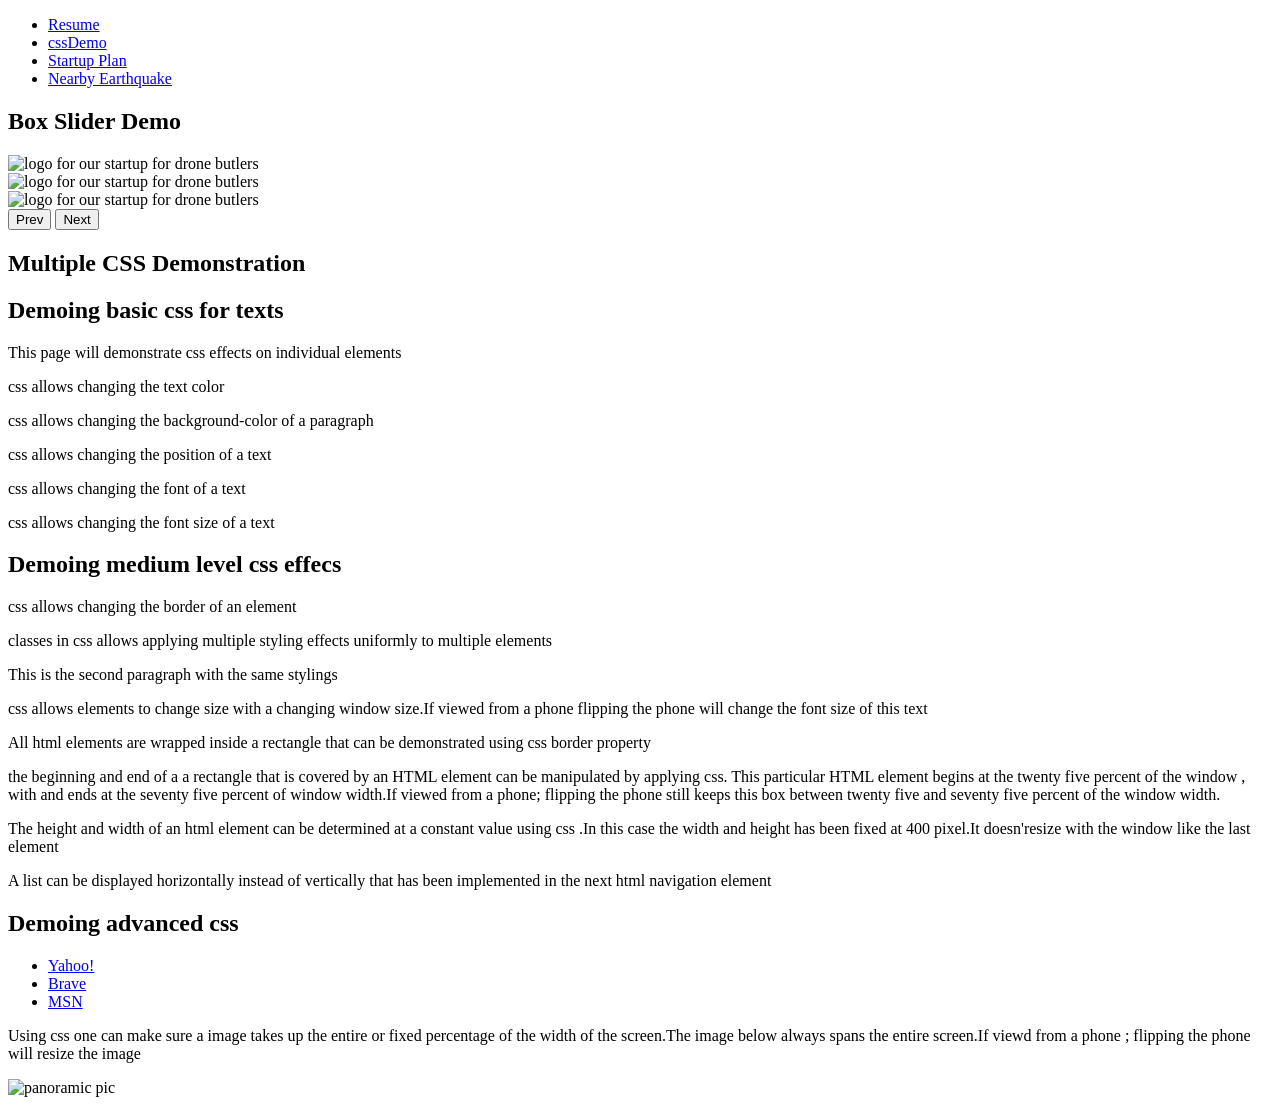
==== cssdemo.html @ 82854349 "adding all the js code for portfolio and bringing the html files" ====
<!DOCTYPE html>
<html lang="en">

<head>
  <meta charset="utf-8">
  <title>
    Demonstrating css effects
  </title>
  <link rel="stylesheet" type="text/css" href="css/normalize.css">
  <link rel="stylesheet" type="text/css" href="css/styles.css">
  <script src="https://ajax.googleapis.com/ajax/libs/jquery/3.7.1/jquery.min.js" defer></script>
  <script src="js/sp.js " defer></script>
</head>

<body id="cssdemo">
  <nav id="main-nav">
    <ul>
      <li>
        <a href="./">
          Resume
        </a>
      </li>
      <li>
        <a href="./cssdemo.html">
          cssDemo
        </a>
      </li>
      <li>
        <a href="./startupplan.html">
          Startup Plan
        </a>
      </li>
      <li>
        <a href="./m.html">
          Nearby Earthquake
        </a>
      </li>
    </ul>
  </nav>
  <section id="bslider">
    <h1>Box Slider Demo</h1>
    <div class="slider-container">
      <div class="slider-wrapper">
        <div class="slide box"><img src="images/butlerlogo.png" alt="logo for our startup for drone butlers"
            class="circular-image">
        </div>
        <div class="slide box"><img src="images/dbutler.png" alt="logo for our startup for drone butlers"
            class="circular-image">
        </div>
        <div class="slide box"><img src="images/demo.png" alt="logo for our startup for drone butlers"
            class="circular-image">
        </div>
      </div>
      <button id="prevBtn" class="nav-btn">Prev</button>
      <button id="nextBtn" class="nav-btn">Next</button>
    </div>
  </section>
  <section id="basic-css-demo">
    <h1>
      Multiple CSS Demonstration
    </h1>
    <h2>
      Demoing basic css for texts
    </h2>
    <p>
      This page will demonstrate css effects on individual elements
    </p>
    <p id="font-color-demo">
      css allows changing the text color
    </p>
    <p id="background-color-demo">
      css allows changing the background-color of a paragraph
    </p>
    <p id="text-align-demo">
      css allows changing the position of a text
    </p>
    <p id="font-demo">
      css allows changing the font of a text
    </p>
    <p id="text-size-demo">
      css allows changing the font size of a text
    </p>
  </section>
  <section id="medium-csss-demo">
    <h2>
      Demoing medium level css effecs
    </h2>
    <p id="border-demo">
      css allows changing the border of an element
    </p>
    <p class="class-demo">
      classes in css allows applying multiple styling effects uniformly to multiple elements
    </p>
    <p class="class-demo">
      This is the second paragraph with the same stylings
    </p>
    <p class="resize-demo">
      css allows elements to change size with a changing window size.If viewed from a phone flipping the phone will
      change the font size of this text
    </p>
    <p class="border-demo">
      All html elements are wrapped inside a rectangle that can be demonstrated using css border property
    </p>
    <p class="border-demo box">
      the beginning and end of a a rectangle that is covered by an HTML element can be manipulated by applying css. This
      particular HTML element begins at the twenty five percent of the window , with and ends at the seventy five
      percent of window width.If viewed from a phone; flipping the phone still keeps this box between twenty five and
      seventy five percent of the window width.
    </p>
    <p class="border-demo fixed-box">
      The height and width of an html element can be determined at a constant value using css .In this case the width
      and height has been fixed at 400 pixel.It doesn'resize with the window like the last element
    </p>
    <p>
      A list can be displayed horizontally instead of vertically that has been implemented in the next html navigation
      element
    </p>
  </section>
  <section id="advanced-css-demo">
    <h2>
      Demoing advanced css
    </h2>
    <nav id="second-nav">
      <ul>
        <li>
          <a href="http://www.yahoo.com">
            Yahoo!
          </a>
        </li>
        <li>
          <a href="http://brave.com">
            Brave
          </a>
        </li>
        <li>
          <a href="http://msn.com">
            MSN
          </a>
        </li>
      </ul>
    </nav>
    <p>
      Using css one can make sure a image takes up the entire or fixed percentage of the width of the screen.The image
      below always spans the entire screen.If viewd from a phone ; flipping the phone will resize the image
    </p>
    <img src="images/demo.png" alt="panoramic pic" class="responsive-bounded-img">
  </section>



</body>

</html>
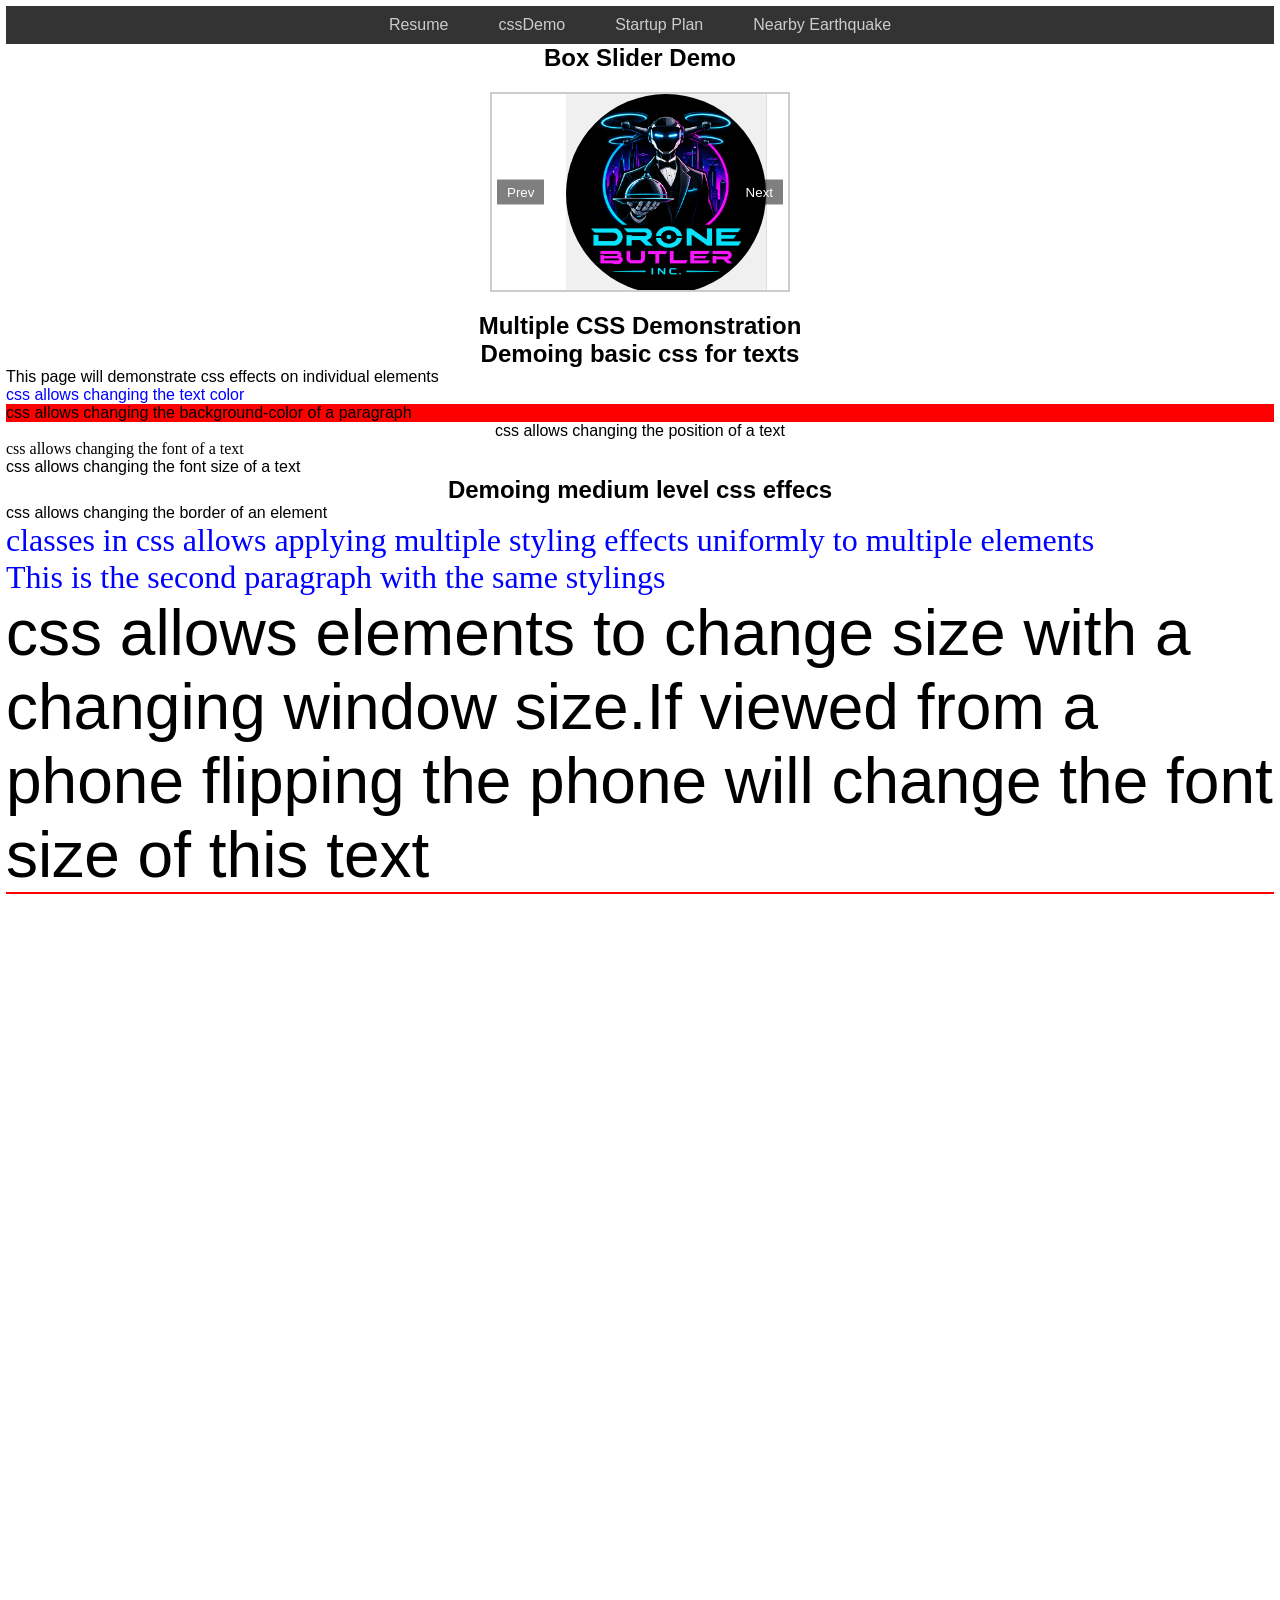
==== commit 193c8e9e: "finally linked all pages without breaking them" ====
--- a/cssdemo.html
+++ b/cssdemo.html
@@ -7,9 +7,10 @@
     Demonstrating css effects
   </title>
   <link rel="stylesheet" type="text/css" href="css/normalize.css">
-  <link rel="stylesheet" type="text/css" href="css/styles.css">
+  <link rel="stylesheet" type="text/css" href="css/app.css">
   <script src="https://ajax.googleapis.com/ajax/libs/jquery/3.7.1/jquery.min.js" defer></script>
-  <script src="js/sp.js " defer></script>
+  <script src="js/app.js" defer></script>
+  <script src="js/vendor/foundation.js" defer></script>
 </head>
 
 <body id="cssdemo">
--- a/css/app.css
+++ b/css/app.css
@@ -0,0 +1,564 @@
+/*giving more aesthetic vibe by changing bakcground*/
+.slider-container {
+  width: 300px;
+  height: 200px;
+  position: relative;
+  overflow: hidden;
+  border: 2px solid #ccc;
+  margin: 20px auto;
+}
+
+.slider-wrapper {
+  display: flex;
+  width: 100%;
+  height: 100%;
+  transition: transform 0.4s ease-in-out;
+}
+
+.slide.box {
+  width: 300px;
+  height: 200px;
+  display: flex;
+  align-items: center;
+  justify-content: center;
+  font-size: 1.2rem;
+  background-color: #f0f0f0;
+  border-right: 1px solid #ddd;
+}
+
+.nav-btn {
+  position: absolute;
+  top: 50%;
+  transform: translateY(-50%);
+  background: rgba(0, 0, 0, 0.5);
+  color: white;
+  border: none;
+  padding: 5px 10px;
+  cursor: pointer;
+}
+
+#prevBtn {
+  left: 5px;
+}
+
+#nextBtn {
+  right: 5px;
+}
+
+
+* {
+  margin: 0;
+  padding: 0;
+  box-sizing: border-box;
+}
+
+html,
+body {
+  height: 100%;
+  width: 100%;
+  border: 3px solid white;
+  overflow-x: hidden;
+}
+
+#m {
+  height: 100%;
+  width: 100%;
+  overflow-x: hidden;
+  border: 1px solid red;
+}
+
+#mapgui {
+  display: flex;
+  flex-direction: column;
+  height: 100vh;
+}
+
+#dmap {
+  flex: 1;
+  overflow-y: auto;
+}
+
+.des {
+  border: 2px solid #333333;
+  color: white;
+  background-color: black;
+}
+
+#splan {
+  margin: 1%;
+  height: 100px;
+  width: 100%;
+  font-size: 12px;
+  font-family: Verdana, Geneva, sans-serif;
+  line-height: 1.5;
+  float: left;
+}
+
+#splan {
+  background-image: none;
+}
+
+@media screen and (min-width: 350px) {
+  #splan > :not(#main-nav) {
+    font-family: 'Orbitron', sans-serif;
+    color: purple;
+    margin: 0;
+    padding: 0;
+    float: none;
+    font-size: 24px;
+    color: white;
+    -webkit-text-stroke: 2px #ff4500;
+  }
+
+  #splan {
+    background-image: url("../images/dbutler.png");
+    min-height: 100vh;
+    background-position: center;
+    background-repeat: no-repeat;
+    background-size: cover;
+    background-attachment: fixed;
+  }
+
+}
+
+@media screen and (min-width: 1025px) {
+  #splan > :not(#main-nav) {
+    font-family: 'Impact', 'Arial Black', system-ui;
+    color: purple;
+    font-weight: 1000;
+    font-size: 2rem;
+    text-shadow: 10px 10px 0 #ff005e, 20px 20px 0 #00d4ff;
+    animation: shadow-dance 9s infinite
+  }
+
+  @keyframes shadow-dance {
+
+    0%,
+    100% {
+      text-shadow: 5px 5px 0 #ff005e, 10px 10px 0 #00d4ff;
+    }
+
+    50% {
+      text-shadow: -5px -5px 0 #00d4ff, -10px -10px 0 #ff005e;
+    }
+
+  }
+
+  #splan {
+    background-image: url("../images/dbutler.png");
+    min-height: 100vh;
+    background-position: center;
+    background-repeat: no-repeat;
+    background-size: cover;
+    background-attachment: fixed;
+  }
+
+}
+
+body {
+  font-family: Calibri, Candara, Segoe, "Segoe UI", Optima, Arial, sans-serif;
+}
+
+h1,
+h2,
+h3,
+h4,
+h5,
+h6 {
+  text-align: center;
+}
+
+
+
+.titular {
+  font-weight: bold;
+  font-style: italic;
+  font-family: "Lucida Handwriting", "Courier New", monospace;
+}
+
+#footwrap {
+  text-align: center;
+}
+
+#top-nav {
+  text-align: center;
+}
+
+#top-nav ul.topUL {
+  display: inline-block;
+  text-align: center;
+}
+
+#font-color-demo {
+  color: blue;
+}
+
+#background-color-demo {
+  background-color: red;
+}
+
+#font-demo {
+  font-family: "Brush Script MT", "Lucida Handwriting", cursive;
+}
+
+#text-align-demo {
+  display: flex;
+  justify-content: center;
+  align-items: center;
+}
+
+.class-demo {
+  font-family: "Brush Script MT", "Lucida Handwriting", cursive;
+  font-size: 200%;
+  color: blue;
+}
+
+.resize-demo {
+  font-size: 5vw;
+}
+
+.border-demo {
+  border-style: solid;
+  border-color: red;
+}
+
+.box {
+  width: 50%;
+  margin-left: 25%;
+}
+
+.fixed-box {
+  position: relative;
+  width: 400px;
+  height: 400px;
+}
+
+#main-nav {
+  float: left;
+  width: 100%;
+  background-color: #333;
+}
+
+#main-nav ul {
+  list-style-type: none;
+  margin: 0;
+  padding: 0;
+  float: left;
+  position: relative;
+  left: 50%;
+}
+
+#main-nav ul li {
+  float: left;
+  position: relative;
+  right: 50%;
+}
+
+#main-nav ul li a {
+  padding: 10px 25px;
+  display: block;
+  text-decoration: none;
+  color: #ccc;
+}
+
+#main-nav ul li a:hover {
+  background-color: #ccc;
+  color: #333;
+}
+
+#landing-body {
+  color: white;
+  background-image: url("../images/resume-image.png");
+  min-height: 100vh;
+  background-position: center;
+  background-repeat: no-repeat;
+  background-size: cover;
+  background-attachment: fixed;
+}
+
+.grid-list {
+  display: grid;
+  grid-template-columns: repeat(3, 1fr);
+  gap: 15px;
+  list-style-type: none;
+  padding: 0;
+}
+
+.flex-list {
+  display: flex;
+  flex-wrap: wrap;
+  padding: 0;
+}
+
+.flex-list li {
+  flex: 0 0 33.33%;
+  box-sizing: border-box;
+}
+
+#top-nav {
+  text-align: center;
+}
+
+#top-nav ul.topUL {
+  display: inline-block;
+  text-align: center;
+}
+
+#font-color-demo {
+  color: blue;
+}
+
+#background-color-demo {
+  background-color: red;
+}
+
+#font-demo {
+  font-family: "Brush Script MT", "Lucida Handwriting", cursive;
+}
+
+#text-align-demo {
+  display: flex;
+  justify-content: center;
+  align-items: center;
+}
+
+.class-demo {
+  font-family: "Brush Script MT", "Lucida Handwriting", cursive;
+  font-size: 200%;
+  color: blue;
+}
+
+.resize-demo {
+  font-size: 5vw;
+}
+
+.border-demo {
+  border-style: solid;
+  border-color: red;
+}
+
+.box {
+  width: 50%;
+  margin-left: 25%;
+}
+
+.fixed-box {
+  position: relative;
+  width: 400px;
+  height: 400px;
+}
+
+#main-nav {
+  float: left;
+  width: 100%;
+  background-color: #333;
+}
+
+#main-nav ul {
+  list-style-type: none;
+  margin: 0;
+  padding: 0;
+  float: left;
+  position: relative;
+  left: 50%;
+}
+
+#main-nav ul li {
+  float: left;
+  position: relative;
+  right: 50%;
+}
+
+#main-nav ul li a {
+  padding: 10px 25px;
+  display: block;
+  text-decoration: none;
+  color: #ccc;
+}
+
+#main-nav ul li a:hover {
+  background-color: #ccc;
+  color: #333;
+}
+
+.responsive-bounded-img {
+  width: 100%;
+  height: auto;
+  display: block;
+}
+
+#resource-list li {
+  margin: 3px;
+  border: 3px solid;
+  border-image: repeating-linear-gradient(45deg, #e3dcdc, #e3dcdc 03px, #120202 03px, #120202 06px) 1;
+}
+
+h1,
+h2,
+h3,
+h4,
+h5,
+h6 {
+  text-align: center;
+}
+
+#top-nav {
+  text-align: center;
+}
+
+#top-nav ul.topUL {
+  display: inline-block;
+  text-align: center;
+}
+
+.image-container {
+  display: flex;
+  justify-content: center;
+}
+
+.circular-image {
+  width: 200px;
+  height: 200px;
+  border-radius: 50%;
+  object-fit: cover;
+}
+
+
+
+
+/*css for foundaion page*/
+#onlyfoundation{
+  background-color: #669999;
+}
+
+/*making the top header smaller to fit the rest of resume*/
+#onlyfoundation h1 {
+  font-size: 1.85rem;
+  text-align: center;
+}
+
+/*making the top header smaller to fit the rest of resume*/
+#onlyfoundation h2 {
+  font-size: 1rem;
+  text-align: center;
+}
+
+/*making the top header smaller to fit the rest of resume*/
+#onlyfoundation #revealportfolio {
+  display: block;
+  /* Overrides the default inline-block behavior */
+  margin: 0 auto;
+}
+
+/*making the top header smaller to fit the rest of resume*/
+#onlyfoundation #slide-up-portfolio {
+  display: none;
+  /* Keep the div hidden on landing */
+
+}
+
+#main-nav {
+  float: left;
+  width: 100%;
+  background-color: #333;
+}
+
+#main-nav ul {
+  list-style-type: none;
+  margin: 0;
+  padding: 0;
+  float: left;
+  position: relative;
+  left: 50%;
+}
+
+#main-nav ul li {
+  float: left;
+  position: relative;
+  right: 50%;
+}
+
+#main-nav ul li a {
+  padding: 10px 25px;
+  display: block;
+  text-decoration: none;
+  color: #ccc;
+}
+
+#main-nav ul li a:hover {
+  background-color: #ccc;
+  color: #333;
+}
+
+/*making the top header smaller to fit the rest of resume*/
+#onlyfoundation p,#onlyfoundation li {
+  position: sticky;
+  top: 0;
+  width: 100%;
+  margin: 0;
+  padding: 24px 32px;
+  box-sizing: border-box;
+  background-color: #ffffff;
+  color: #333333;
+  font-family: serif;
+  /* Gives a classic paper feel */
+  border-bottom: 1px solid #e0e0e0;
+  box-shadow: 0 2px 30px rgba(0, 0, 0, 0.4), 0 1px 3px rgba(0, 0, 0, 0.24);
+}
+
+
+#onlyfoundation #fileheads {
+      position: relative;
+      width: 100%;
+      height: 10px; /* Thin line representing the top edge of the folder */
+      background: #fff;
+      box-shadow: 0 4px 6px -1px rgba(0, 0, 0, 0.1);
+    }
+#onlyfoundation #basic-infos{
+      position: absolute;
+      top: -35px; /* Pulls it up and "out" of the screen viewport */
+      left: 40px; /* Positions it horizontally like a real file tab */
+      height: 35px;
+      padding: 0 30px;
+      
+      /* Visual styling */
+      background: #fff;
+      color: #4a5568;
+      font-weight: bold;
+      font-size: 14px;
+      line-height: 35px;
+      text-transform: uppercase;
+      letter-spacing: 1px;
+
+      /* Creates the angled paper tab effect */
+      border-radius: 8px 8px 0 0;
+      clip-path: polygon(10% 0%, 90% 0%, 100% 100%, 0% 100%);
+      
+      /* Optional: subtle shadow just for the tab */
+      filter: drop-shadow(0 -2px 3px rgba(0,0,0,0.05));
+    }
+    /* Base Layout */
+  #onlyfoundation #edlist {
+    display: flex;
+    flex-direction: column; /* Default: Top to Bottom */
+    gap: 10px;
+    margin-bottom: 15px;
+  }
+
+  /* Reversed Layout Class */
+  #onlyfoundation #edlist.reversed-order {
+    flex-direction: column-reverse; 
+    
+  }
+  #onlyfoundation #wlist {
+    display: flex;
+    flex-direction: column; /* Default: Top to Bottom */
+    gap: 10px;
+    margin-bottom: 15px;
+  }
+
+  /* Reversed Layout Class */
+  #onlyfoundation #wlist.reversed-order {
+    flex-direction: column-reverse; 
+    
+  }
